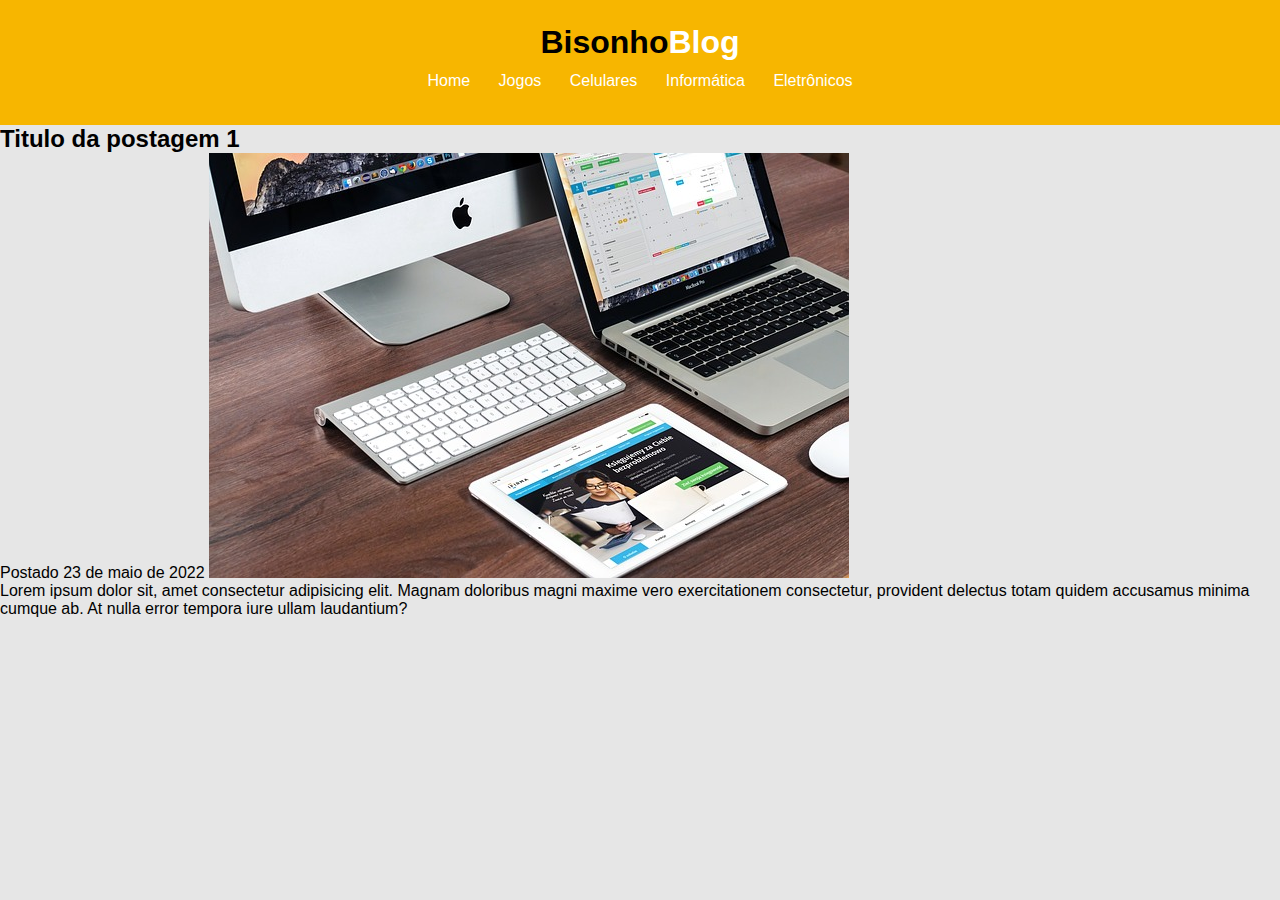
==== index.html @ 62e16e9e "projeto" ====
<!DOCTYPE html>
<html lang="pt-br">
<head>
    <meta charset="UTF-8">
    <meta http-equiv="X-UA-Compatible" content="IE=edge">
    <meta name="viewport" content="width=device-width, initial-scale=1.0">
    <link rel="stylesheet" href="./css/style.css">
    <title>BisonhoBlog</title>

</head>
<body>
    <header id="area-cabecalho">
        <div id="area-logo">
            <h1 class="logo">Bisonho<span class="logo-branco">Blog</span> </h1>
        
    
      <!-- NAVEGAÇÃO DO MENU CABEÇALHO -->
      <nav class="area-menu">
          <a href="#">Home</a>
          <a href="#">Jogos</a>
          <a href="#">Celulares</a>
          <a href="#">Informática</a>
          <a href="#">Eletrônicos</a>
      </nav>
    </header>
    <main id="area-principal">
        <section id="area-postagens">
            <article class="postagem">
                <h2 class="postagem-titulo">Titulo da postagem 1</h2>
                <span class="postagem-data">Postado 23 de maio de 2022</span>
                <img src="./img/imagem2.jpg" alt="" class="postagem-image">
                <p>
                    Lorem ipsum dolor sit, amet consectetur adipisicing elit.
                    Magnam doloribus magni maxime vero exercitationem consectetur, 
                    provident delectus totam quidem accusamus minima cumque ab.
                    At nulla error tempora iure ullam laudantium?
                </p>
                
            </article>
        </section>
    </main>
</body>
</html>
---- css/style.css ----
*{
    margin: 0;
    padding: 0;
    box-sizing: border-box;
}
body{
    font-size: 1rem;
    font-family: 'Lucida Sans',
     'Lucida Sans Regular', 
     'Lucida Grande',
      'Lucida Sans Unicode',Geneva, Verdana, sans-serif;
      background-color: #e6e6e6;
}
#area-cabecalho{
    padding: 0.8rem;
    background-color: #f7b600;
    text-align: center;
}
#area-logo, .area-menu{
    padding: 0.7rem;
}

.logo-branco{
  color: white;
}
.area-menu a{
    text-decoration: none;
    border-radius: 8px;
}
.area-menu a:link, .area-menu a:visited{
    color: white;
    padding: 8px 12px;

}

.area-menu a:hover{
    background-color: black;
    color: #f7b600;
}
.area-principal{
    width: 57.5rem;
    margin: 0.5rem auto;
    display: flex;
    flex-wrap: wrap;
}
.area-postagens{
    width: 41.25rem;
}
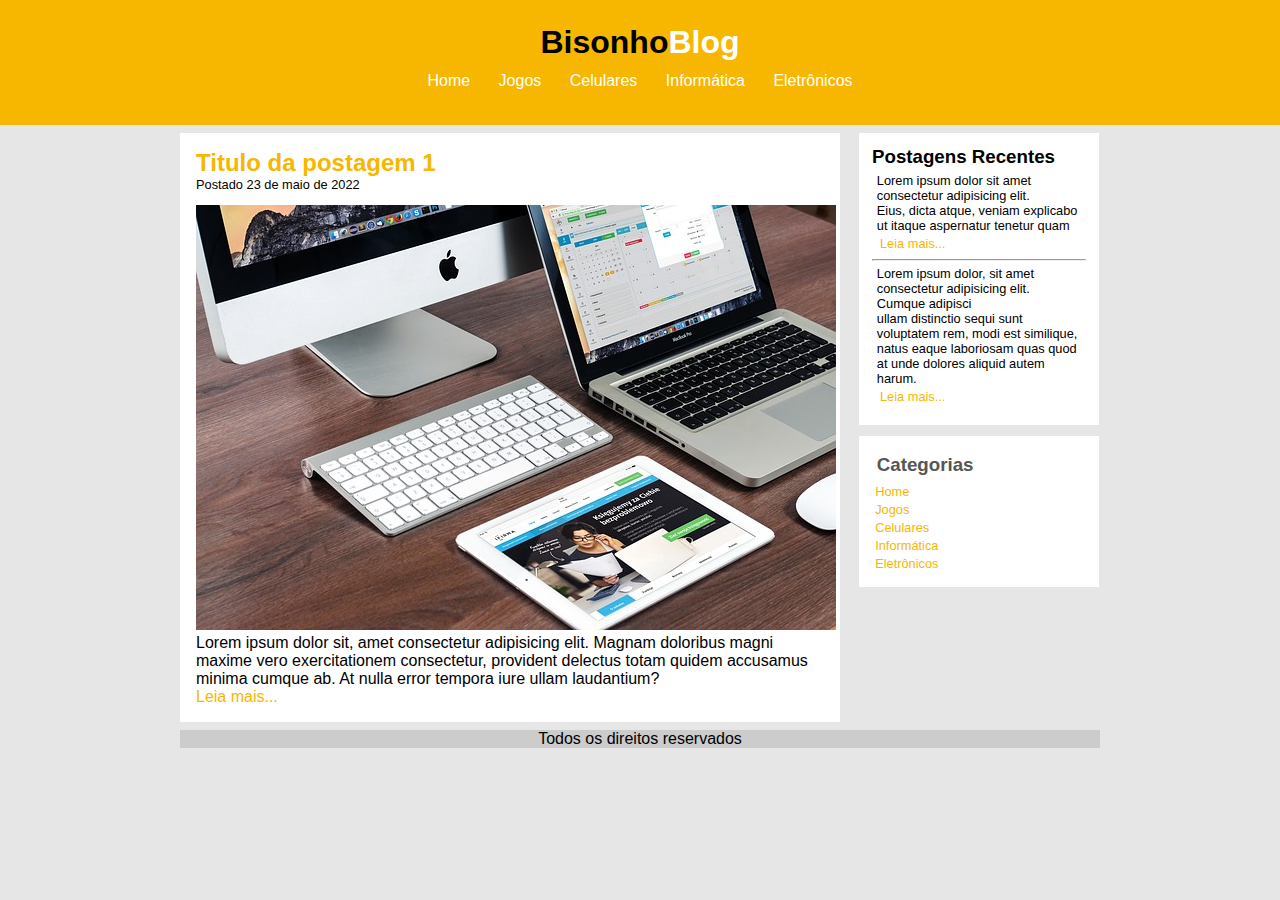
==== commit fba47428: "projeto finalizado" ====
--- a/index.html
+++ b/index.html
@@ -23,8 +23,9 @@
           <a href="#">Eletrônicos</a>
       </nav>
     </header>
+    <!-- CAIXA DO MENU PRINCIPAL -->
     <main id="area-principal">
-        <section id="area-postagens">
+        <section id="area-postagem">
             <article class="postagem">
                 <h2 class="postagem-titulo">Titulo da postagem 1</h2>
                 <span class="postagem-data">Postado 23 de maio de 2022</span>
@@ -35,9 +36,49 @@
                     provident delectus totam quidem accusamus minima cumque ab.
                     At nulla error tempora iure ullam laudantium?
                 </p>
-                
+                <a href="#">Leia mais...</a>
             </article>
         </section>
+        <!-- ASIDE - PARTE LATERAL-->
+        <aside id="area-lateral">
+            <article class="conteudo-lateral">
+                <!-- SUBTITULO CAIXA LATERAL -->
+                <h3 class="conteudo-lateral-titulo1">Postagens Recentes</h3>
+                <!-- CAIXA DO CONTEÚDO LATERAL -->
+                <div class="texto-postagem-lateral">
+                    <p>Lorem ipsum dolor sit amet consectetur adipisicing elit. <br> 
+                        Eius, dicta atque, 
+                        veniam explicabo ut itaque aspernatur tenetur quam</p>
+                        <a href="#">Leia mais...</a>
+                </div>
+                <hr>
+                <!-- LINHA HORINZONTAL -->
+                <div class="texto-postagem-lateral">
+                    <p>Lorem ipsum dolor, sit amet consectetur adipisicing elit.
+                         Cumque adipisci <br> ullam distinctio sequi sunt voluptatem rem, modi est similique,<br>
+                         natus eaque laboriosam quas quod at unde dolores aliquid autem harum.</p>
+                         <a href="#">Leia mais...</a>
+                </div>
+            </article>
+            <!-- FIM DO 1 ARTICLE -->
+
+            <!-- FIM DO 2 ARTICLE -->
+            <article class="conteudo-lateral">
+                <h3 class="conteudo-lateral-titulo">Categorias</h3>
+                <nav class="navegação-lateral">
+                    <a href="./index.html">Home</a>
+                    <a href="jogos.html">Jogos</a>
+                    <a href="celulares.html">Celulares</a>
+                    <a href="infotmatica.html">Informática</a>
+                    <a href="eletrônicos.html">Eletrônicos</a>
+                </nav>
+            </article>
+        </aside>
     </main>
+    <!--  FIM DO MAIN -->
+    <!-- INICIO DO FOOTER -->
+    <Footer>
+        <P>Todos os direitos reservados</P>
+    </Footer>
 </body>
 </html>--- a/css/style.css
+++ b/css/style.css
@@ -37,12 +37,80 @@
     background-color: black;
     color: #f7b600;
 }
-.area-principal{
+#area-principal{
     width: 57.5rem;
     margin: 0.5rem auto;
     display: flex;
     flex-wrap: wrap;
 }
-.area-postagens{
+#area-postagem{
     width: 41.25rem;
 }
+#area-lateral{
+    width: 15rem;
+    margin-left: 1.2rem;
+}
+/* postagem do blog*/
+
+.postagem{
+    padding: 1rem;
+    background-color: #fff;
+}
+
+.postagem-imagem{
+    width: 39rem;
+}
+
+.postagem-titulo{
+    color: #f7b600;
+}
+
+.postagem-data{
+    font-size: 0.8rem;
+    display: block;
+    padding-bottom: 0.8rem;
+}
+.postagem a{
+    text-decoration: none;
+}
+.postagem a:visited,.postagem a:link{
+    color: #f7b600;
+}
+.postagem a:hover{
+    text-decoration: underline;
+}
+.conteudo-lateral{
+    padding: 0.8rem;
+    margin-bottom: 0.7rem;
+    background-color: #fff;
+}
+.conteudo-lateral-titulo{
+    color: #565656;
+    background-color: #fff;
+    padding: 0.3rem;
+}
+.texto-postagem-lateral{
+    font-size: 0.8rem;
+    padding: 0.3rem;
+}
+.conteudo-lateral a{
+    text-decoration: none;
+    display: block;
+    margin: 0.2rem;
+    font-size: 0.8rem;
+}
+.conteudo-lateral a:visited, .conteudo-lateral a:link{
+    color: #f7b600;
+}
+.conteudo-lateral a:hover{
+    text-decoration: underline;
+}
+footer{
+    width: 57.5rem;
+    margin: 5px auto;
+}
+footer p{
+    text-align: center;
+    background-color: #ccc;
+
+}